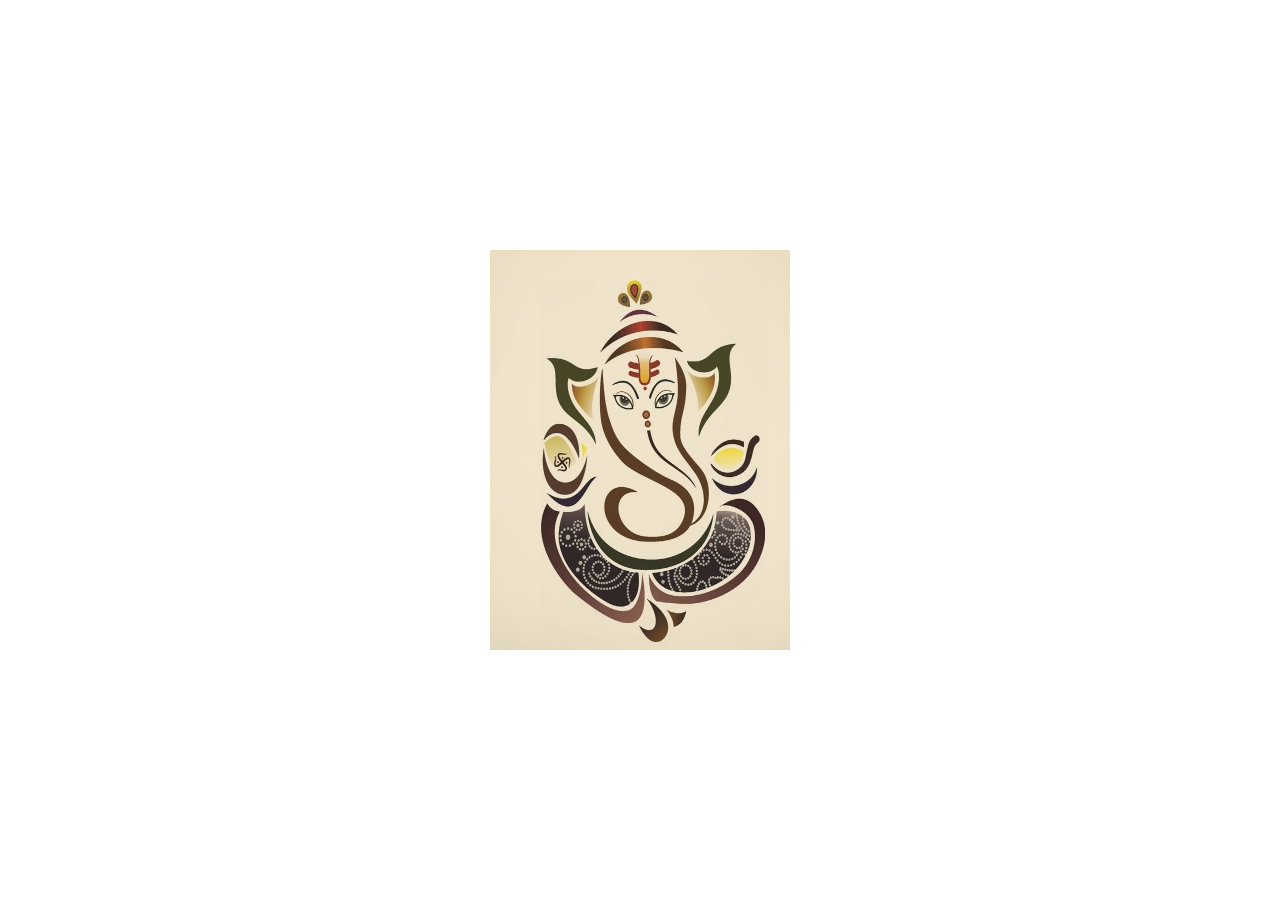
==== index.html @ f866dba5 "Add files via upload" ====
<!DOCTYPE html>
<html>
<head>
  <title>Flip Effect</title>
  <link rel="stylesheet" href="style.css">
</head>
<body>
 <div class="flip-card-container">
  <div class="flip-card">
    <div class="flip-card-front">
      <img src="ganesh.jpg">
    </div>
    <div class="flip-card-back">
      <p>
        "May Lord Ganesh shower you with success in all your Endeavors. Happy Ganesh Chaturthi 2020"
        <span>- D^N-Techies -</span>
      </p>
    </div>
  </div>
</div>
</body>
</html>
---- style.css ----
* {
  margin: 0;
  padding: 0;
}
body {
  font-family: Arial, Helvetica, sans-serif;
  width: 100vw;
  height: 100vh;
  display: flex;
  justify-content: center;
  align-items: center;
}
.flip-card-container {
  width: 300px;
  height: 400px;
}
.flip-card {
  position: relative;
  width: 100%;
  height: 100%;
  transition: transform 1s;
  transform-style: preserve-3d;
}
.flip-card-container:hover .flip-card {
  transform: rotateY(180deg); /* <=>  rotateY(.5turn) */
}
/* Position the front and back side */
.flip-card-front, .flip-card-back {
  position: absolute;
  width: 100%;
  height: 100%;
  -webkit-backface-visibility: hidden; /* Safari */
  backface-visibility: hidden;
  display: flex;
  justify-content: center;
  align-items: center;
  /* border-radius: 0.5rem; */
}
.flip-card-front {
  background-color: #333;
  color: #fff;
}
.flip-card-back {
  background-color: #517fa4;
  color: #fff;
  transform: rotateY(180deg);
}

.flip-card-front img {
  width: 100%;
  height: 100%;
  /* border-radius: 0.5rem; */
}
.flip-card-back p {
  text-align: center;
  margin: 1rem;
  font-size: 1.4rem;
  line-height: 1.5rem;
}
.flip-card-back p span {
  display: block;
  font-size: 1rem;
  font-style: italic;
  font-weight: bold;
  margin-top: 1.25rem;
}
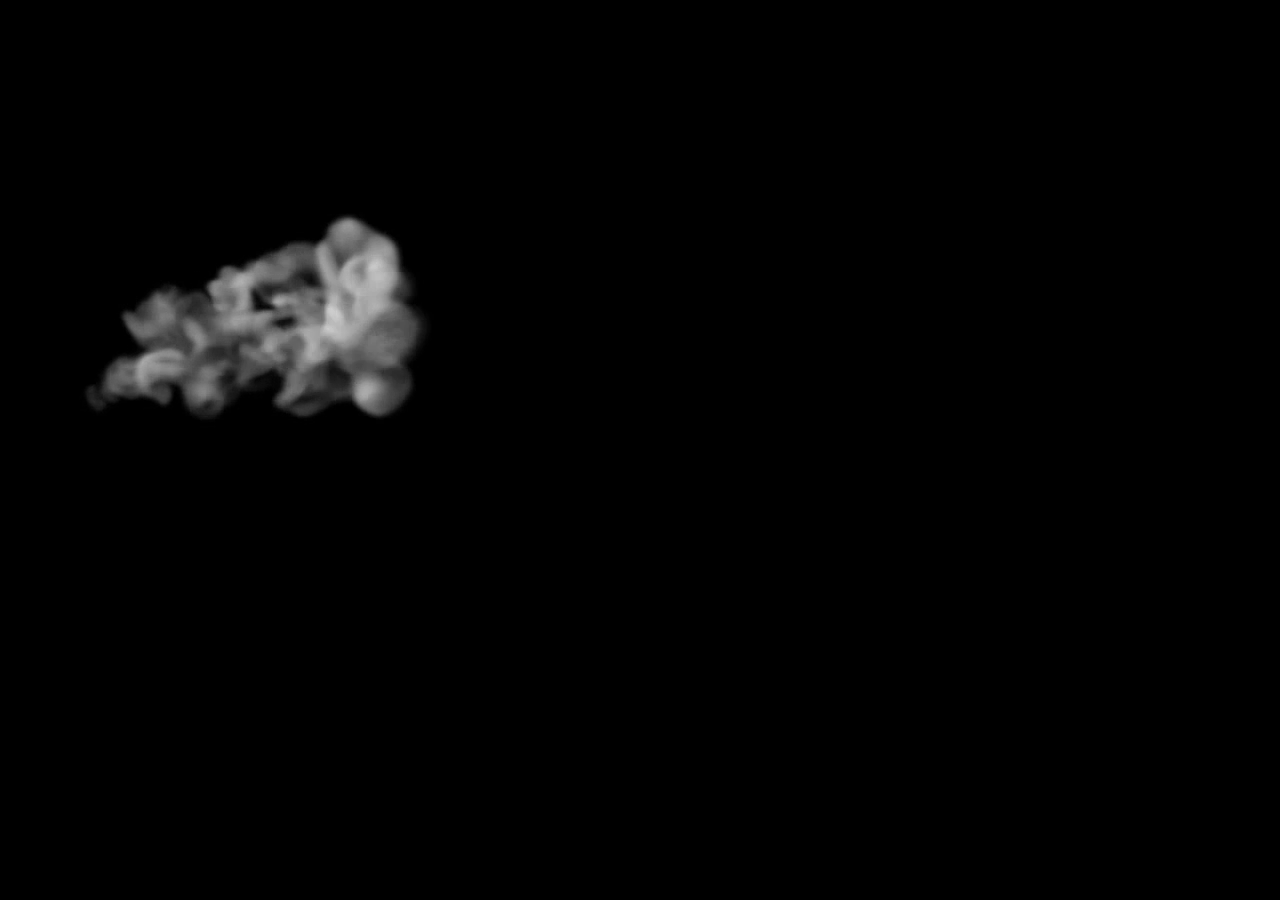
==== commit d8bc315d: "Add files via upload" ====
--- a/index.html
+++ b/index.html
@@ -1,22 +1,22 @@
 <!DOCTYPE html>
 <html>
 <head>
-  <title>Flip Effect</title>
-  <link rel="stylesheet" href="style.css">
+<title> Somke Effect </title>
+<link rel="stylesheet" type="text/css" href="style.css">
 </head>
 <body>
- <div class="flip-card-container">
-  <div class="flip-card">
-    <div class="flip-card-front">
-      <img src="ganesh.jpg">
-    </div>
-    <div class="flip-card-back">
-      <p>
-        "May Lord Ganesh shower you with success in all your Endeavors. Happy Ganesh Chaturthi 2020"
-        <span>- D^N-Techies -</span>
-      </p>
-    </div>
-  </div>
-</div>
+	<section>
+	<video src="smoke.mp4" autoplay muted> </video>
+	<h1>
+		<span>K</span>
+		<span>I</span>
+		<span>R</span>
+		<span>E</span>
+		<span>E</span>
+		<span>T</span>
+		<span>I</span>
+	</h1>
+	</section>
+
 </body>
 </html>--- a/style.css
+++ b/style.css
@@ -1,66 +1,72 @@
-* {
-  margin: 0;
-  padding: 0;
-}
-body {
-  font-family: Arial, Helvetica, sans-serif;
-  width: 100vw;
-  height: 100vh;
-  display: flex;
-  justify-content: center;
-  align-items: center;
-}
-.flip-card-container {
-  width: 300px;
-  height: 400px;
-}
-.flip-card {
-  position: relative;
-  width: 100%;
-  height: 100%;
-  transition: transform 1s;
-  transform-style: preserve-3d;
-}
-.flip-card-container:hover .flip-card {
-  transform: rotateY(180deg); /* <=>  rotateY(.5turn) */
-}
-/* Position the front and back side */
-.flip-card-front, .flip-card-back {
-  position: absolute;
-  width: 100%;
-  height: 100%;
-  -webkit-backface-visibility: hidden; /* Safari */
-  backface-visibility: hidden;
-  display: flex;
-  justify-content: center;
-  align-items: center;
-  /* border-radius: 0.5rem; */
-}
-.flip-card-front {
-  background-color: #333;
-  color: #fff;
-}
-.flip-card-back {
-  background-color: #517fa4;
-  color: #fff;
-  transform: rotateY(180deg);
+body{
+margin: 0px;
+padding: 0px;
 }
 
-.flip-card-front img {
-  width: 100%;
-  height: 100%;
-  /* border-radius: 0.5rem; */
+section{
+height: 100vh;
+background: #000;
 }
-.flip-card-back p {
-  text-align: center;
-  margin: 1rem;
-  font-size: 1.4rem;
-  line-height: 1.5rem;
+
+h1{
+margin: 0px;
+padding: 0px;
+position: absolute;
+top: 50%;
+transform: translateY(-50%);
+width: 100%;
+text-align: center;
+color: #ddd;
+font-size: 5em;
+font-family: sans-serif;
+letter-spacing: 0.2em;
 }
-.flip-card-back p span {
-  display: block;
-  font-size: 1rem;
-  font-style: italic;
-  font-weight: bold;
-  margin-top: 1.25rem;
-}+
+video{
+object-fit: cover;
+}
+
+h1 span{
+opacity: 0;
+display: inline-block;
+animation: animate 1s linear forwards;
+}
+
+@keyframes animate{
+ 0%{ opacity: 0;
+     transform: rotateY(90deg);
+     filter: blur(10px);	
+   }
+ 100%{ opacity:1;
+       transform: rotateY(0deg); 
+       filter: blur(0);
+     }
+}
+
+h1 span:nth-child(1){
+animation-delay: 1s;
+}
+
+h1 span:nth-child(2){
+animation-delay: 1.5s;
+}
+
+h1 span:nth-child(3){
+animation-delay: 2s;
+}
+
+h1 span:nth-child(4){
+animation-delay: 2.5s;
+}
+
+h1 span:nth-child(5){
+animation-delay: 3s;
+}
+
+h1 span:nth-child(6){
+animation-delay: 3.5s;
+}
+
+h1 span:nth-child(7){
+animation-delay: 4s;
+}
